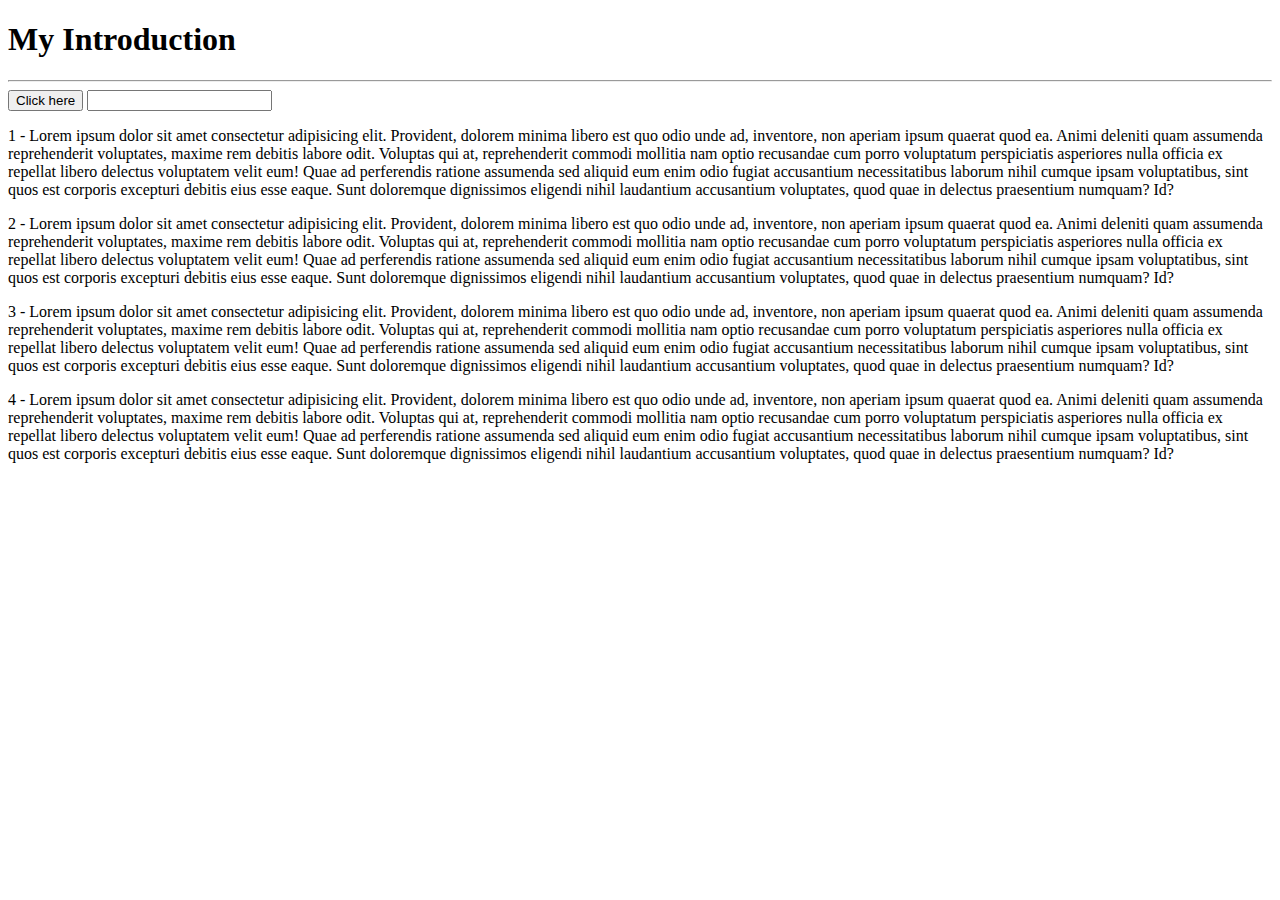
==== JS/jQuery.html @ 2b3d45c7 "JS and jQuery Crash Course" ====
<!DOCTYPE html>
<html lang="en">

<head>
    <meta charset="UTF-8">
    <meta http-equiv="X-UA-Compatible" content="IE=edge">
    <meta name="viewport" content="width=device-width, initial-scale=1.0">
    <title>jQuery CC</title>
</head>

<body>
    <h1>My Introduction</h1>
    <hr>
    <button>Click here</button>
    <input type="text" id="i1">
    <p class="para pgraph" id="p1">1 - Lorem ipsum dolor sit amet consectetur adipisicing elit. Provident, dolorem
        minima libero est quo odio unde ad, inventore, non aperiam ipsum quaerat quod ea. Animi deleniti quam assumenda
        reprehenderit voluptates, maxime rem debitis labore odit. Voluptas qui at, reprehenderit commodi mollitia nam
        optio recusandae cum porro voluptatum perspiciatis asperiores nulla officia ex repellat libero delectus
        voluptatem velit eum! Quae ad perferendis ratione assumenda sed aliquid eum enim odio fugiat accusantium
        necessitatibus laborum nihil cumque ipsam voluptatibus, sint quos est corporis excepturi debitis eius esse
        eaque. Sunt doloremque dignissimos eligendi nihil laudantium accusantium voluptates, quod quae in delectus
        praesentium numquam? Id?</p>
    <p class="para pgraph" id="p2">2 - Lorem ipsum dolor sit amet consectetur adipisicing elit. Provident, dolorem
        minima libero est quo odio unde ad, inventore, non aperiam ipsum quaerat quod ea. Animi deleniti quam assumenda
        reprehenderit voluptates, maxime rem debitis labore odit. Voluptas qui at, reprehenderit commodi mollitia nam
        optio recusandae cum porro voluptatum perspiciatis asperiores nulla officia ex repellat libero delectus
        voluptatem velit eum! Quae ad perferendis ratione assumenda sed aliquid eum enim odio fugiat accusantium
        necessitatibus laborum nihil cumque ipsam voluptatibus, sint quos est corporis excepturi debitis eius esse
        eaque. Sunt doloremque dignissimos eligendi nihil laudantium accusantium voluptates, quod quae in delectus
        praesentium numquam? Id?</p>
    <p class="para pgraph" id="p3">3 - Lorem ipsum dolor sit amet consectetur adipisicing elit. Provident, dolorem
        minima libero est quo odio unde ad, inventore, non aperiam ipsum quaerat quod ea. Animi deleniti quam assumenda
        reprehenderit voluptates, maxime rem debitis labore odit. Voluptas qui at, reprehenderit commodi mollitia nam
        optio recusandae cum porro voluptatum perspiciatis asperiores nulla officia ex repellat libero delectus
        voluptatem velit eum! Quae ad perferendis ratione assumenda sed aliquid eum enim odio fugiat accusantium
        necessitatibus laborum nihil cumque ipsam voluptatibus, sint quos est corporis excepturi debitis eius esse
        eaque. Sunt doloremque dignissimos eligendi nihil laudantium accusantium voluptates, quod quae in delectus
        praesentium numquam? Id?</p>
    <p class="para pgraph" id="p4">4 - Lorem ipsum dolor sit amet consectetur adipisicing elit. Provident, dolorem
        minima libero est quo odio unde ad, inventore, non aperiam ipsum quaerat quod ea. Animi deleniti quam assumenda
        reprehenderit voluptates, maxime rem debitis labore odit. Voluptas qui at, reprehenderit commodi mollitia nam
        optio recusandae cum porro voluptatum perspiciatis asperiores nulla officia ex repellat libero delectus
        voluptatem velit eum! Quae ad perferendis ratione assumenda sed aliquid eum enim odio fugiat accusantium
        necessitatibus laborum nihil cumque ipsam voluptatibus, sint quos est corporis excepturi debitis eius esse
        eaque. Sunt doloremque dignissimos eligendi nihil laudantium accusantium voluptates, quod quae in delectus
        praesentium numquam? Id?</p>
    <script src="../jquery-3.6.0.js"></script>
    <script>
        // console.log($)
        function abc() {
            alert("Function ABC was called")
        }
        // $("#p3").hide(1000, abc)
        // $("#p3").hide(3000, function() {
        //     let reloadPage = confirm("Do you wanna do it again")
        //     if (reloadPage) {
        //         location.reload()
        //     }
        // })

        // function hidePara() {
        //     $(this).hide()
        // }



        $(document).ready(
            // $("p").click(function () {
            //     $(this).fadeOut(1000)
            // })
            $("button").click(function() {
                // $("p").slideToggle(500)
                // console.log($("#p4").html())
                // $("#p4").text("<b>The value has now been changed with jQuery</b>")
                // console.log($("#i1").val())
                // $("#i1").val("Value filled")
                $("#p1").append("This text is now appended")
            })
        )
    </script>
</body>

</html>
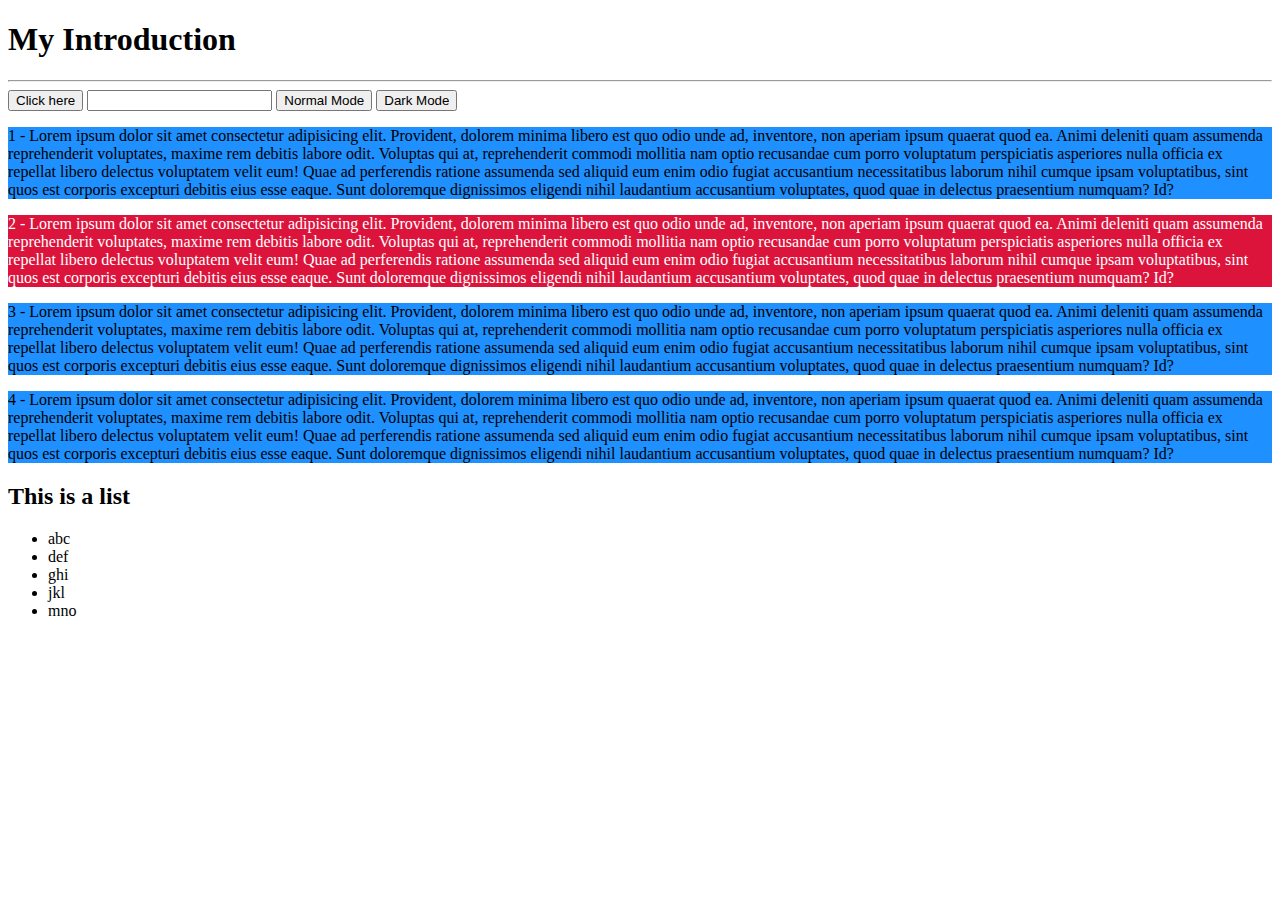
==== commit bd5cdfc9: "Working on User Update details" ====
--- a/JS/jQuery.html
+++ b/JS/jQuery.html
@@ -6,6 +6,16 @@
     <meta http-equiv="X-UA-Compatible" content="IE=edge">
     <meta name="viewport" content="width=device-width, initial-scale=1.0">
     <title>jQuery CC</title>
+    <style>
+        .dark-mode {
+            background-color: black;
+            color: #ccc;
+        }
+
+        .para {
+            background-color: dodgerblue;
+        }
+    </style>
 </head>
 
 <body>
@@ -13,6 +23,8 @@
     <hr>
     <button>Click here</button>
     <input type="text" id="i1">
+    <button id="btn-2">Normal Mode</button>
+    <button id="btn-3">Dark Mode</button>
     <p class="para pgraph" id="p1">1 - Lorem ipsum dolor sit amet consectetur adipisicing elit. Provident, dolorem
         minima libero est quo odio unde ad, inventore, non aperiam ipsum quaerat quod ea. Animi deleniti quam assumenda
         reprehenderit voluptates, maxime rem debitis labore odit. Voluptas qui at, reprehenderit commodi mollitia nam
@@ -45,6 +57,17 @@
         necessitatibus laborum nihil cumque ipsam voluptatibus, sint quos est corporis excepturi debitis eius esse
         eaque. Sunt doloremque dignissimos eligendi nihil laudantium accusantium voluptates, quod quae in delectus
         praesentium numquam? Id?</p>
+
+        <h2 class="head" id="h2">This is a list</h2>
+
+        <ul id="list-1">
+            <li class="list-item" id="item1">abc</li>
+            <li class="list-item" id="item2">def</li>
+            <li class="list-item" id="item3">ghi</li>
+            <li class="list-item" id="item4">jkl</li>
+            <li class="list-item" id="item5">mno</li>
+        </ul>
+
     <script src="../jquery-3.6.0.js"></script>
     <script>
         // console.log($)
@@ -75,9 +98,26 @@
                 // $("#p4").text("<b>The value has now been changed with jQuery</b>")
                 // console.log($("#i1").val())
                 // $("#i1").val("Value filled")
-                $("#p1").append("This text is now appended")
+                // $("#p1").append("This text is now appended")
+                // $("#p1").after("This text is now appended")
+                // $("#list-1").remove()
+                // $("p").addClass("dark-mode")
             })
         )
+
+        // $("#btn-2").click(function () {
+        //     $("p").removeClass("dark-mode")
+        // })
+        
+        // $("#btn-3").click(function () {
+        //     $("#p1").toggleClass("dark-mode")
+        // })
+
+        // console.log($("#p2").css("backgroundColor"))
+        $("#p2").css({"backgroundColor" : "crimson", "color" : "white"})
+        $("btn").mouseover(function () {
+            $("btn").addClass()
+        })
     </script>
 </body>
 
